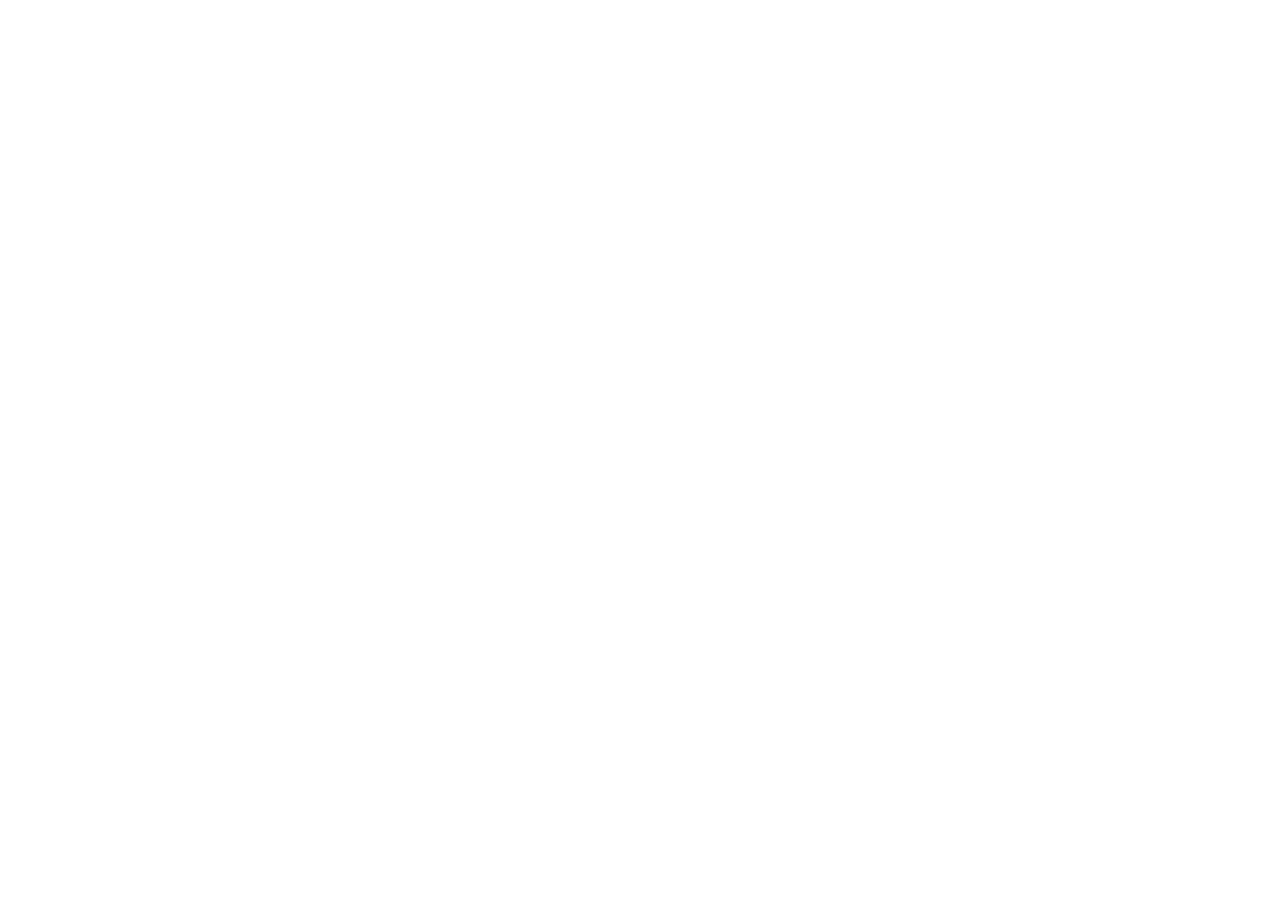
==== index_copy.html @ 2abcebc3 "Update and rename copy_index.html to index_copy.html" ====
<!DOCTYPE html>
<html lang="en">
<head>
  <meta charset="UTF-8">
  <meta name="viewport" content="width=device-width, initial-scale=1.0">
  <meta http-equiv="X-UA-Compatible" content="ie=edge">
  <title>List of Official War Crimes</title>
  
    <!-- Bootstrap -->
  <link href="https://stackpath.bootstrapcdn.com/bootstrap/4.4.1/css/bootstrap.min.css" rel="stylesheet" integrity="sha384-Vkoo8x4CGsO3+Hhxv8T/Q5PaXtkKtu6ug5TOeNV6gBiFeWPGFN9MuhOf23Q9Ifjh" crossorigin="anonymous">
  
  <!-- Fontawesome -->
  <link rel="stylesheet" href="https://cdnjs.cloudflare.com/ajax/libs/font-awesome/5.12.1/css/all.min.css" integrity="sha256-mmgLkCYLUQbXn0B1SRqzHar6dCnv9oZFPEC1g1cwlkk=" crossorigin="anonymous" />
  
  <!-- Google Fonts -->
   <link href="https://fonts.googleapis.com/css?family=Alfa+Slab+One&display=swap" rel="stylesheet">
  
  <!-- CSS Pointer -->
  <link rel="stylesheet" href="derpyforever.github.io/stylesheet.css">
  
</head>
<body>
  <div><style>color:'#fff'</stlye>This is the copy on April 23 1:57 am</div>
  <!-- Title -->
  <div class="doc-name doc-name-container">List of Official War Crimes</div> <br />
  
  <div class="list-container">
    <ol class="list">
      <li>No two supports on the same team</li> <br />
      <li>Nasus is permanently banned</li> <br />
      <li>Yasuo with two champions who have aoe knockups is not allowed</li> <br />
      <li>All subjects that grace the enemy with thy snowball are required by law to not be a pussy bitch and take it</li> <br />
      <li>Mak'gora it is required that they both engage in a fair and honorable battle</li> <br />
      <li>In order for this list to be further amended a vote must take place. A minimum of 80% of the council must agree on the motion.</li> <br />
      <li>S.I.M.P (Shameless Individual Micro Peen)</li> <br />
    </ol>
  <div>
    
</body>
</html>
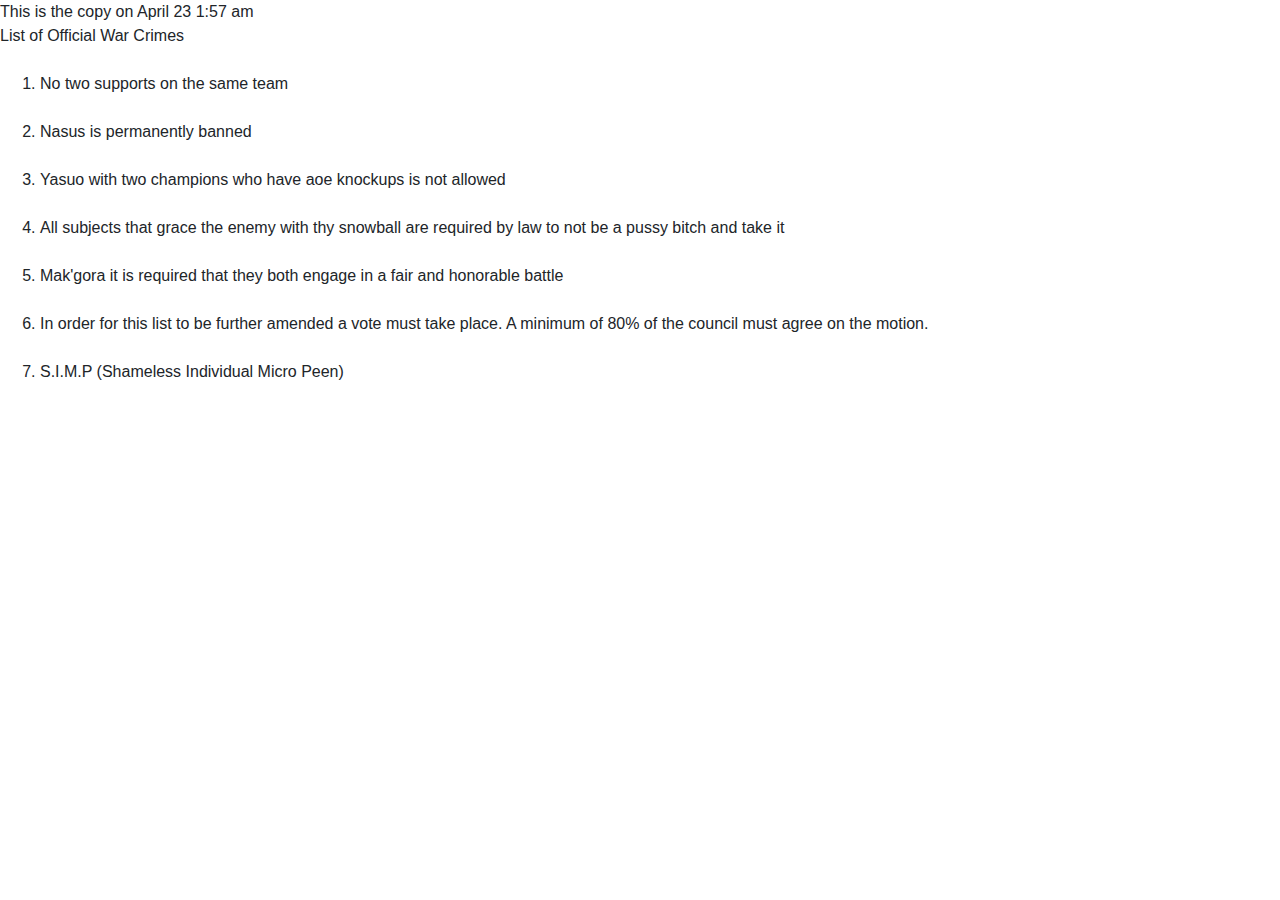
==== commit d6efa93c: "Update index_copy.html" ====
--- a/index_copy.html
+++ b/index_copy.html
@@ -20,7 +20,7 @@
   
 </head>
 <body>
-  <div><style>color:'#fff'</stlye>This is the copy on April 23 1:57 am</div>
+  <div color='#fff'>This is the copy on April 23 1:57 am</div>
   <!-- Title -->
   <div class="doc-name doc-name-container">List of Official War Crimes</div> <br />
   
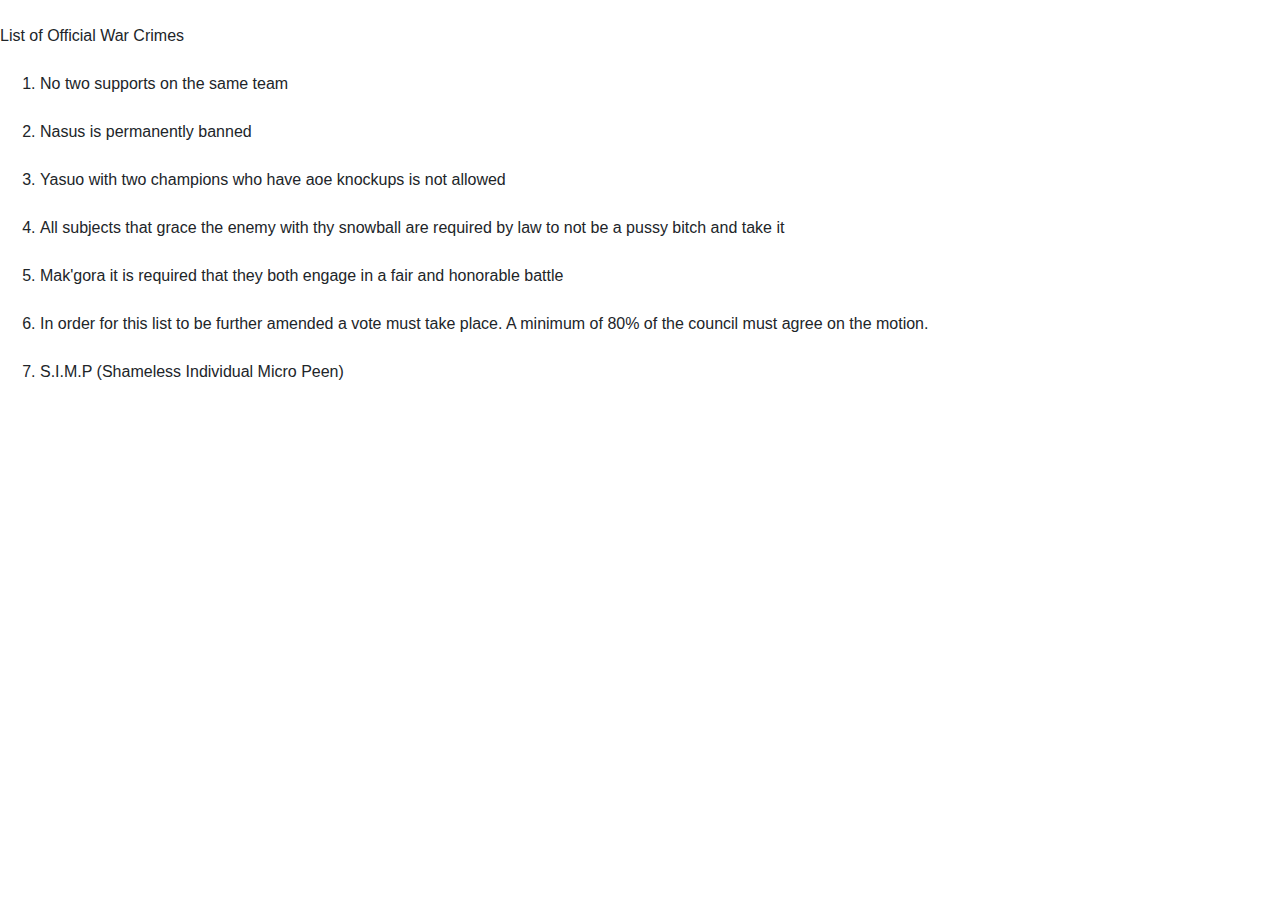
==== commit 75cc9eb0: "Update index_copy.html" ====
--- a/index_copy.html
+++ b/index_copy.html
@@ -20,7 +20,7 @@
   
 </head>
 <body>
-  <div color='#fff'>This is the copy on April 23 1:57 am</div>
+  <div style='color:#fff'>This is the copy on April 23 1:57 am</div>
   <!-- Title -->
   <div class="doc-name doc-name-container">List of Official War Crimes</div> <br />
   
